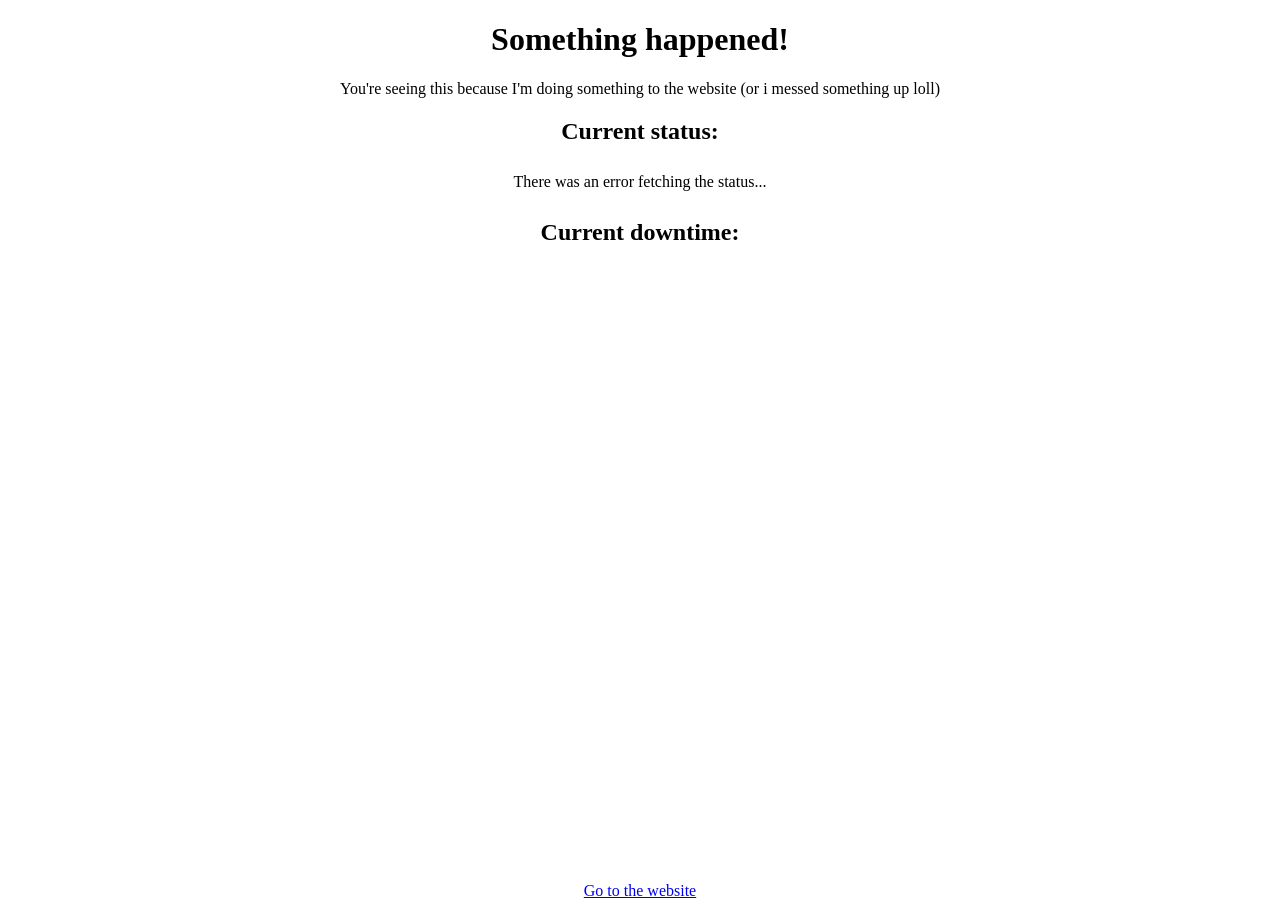
==== index.html @ 4a74aa9e "Update index.html" ====
<!DOCTYPE html>
<html>
<head>
	<meta charset="utf-8">
	<meta name="viewport" content="width=device-width, initial-scale=1">
	<title>Nlexxd - something happened</title>
	<link rel="icon" type="image/x-icon" href="/static-favicon.ico">
	<style>
		body {
			text-align: center;
		}

		#gif-container {
			max-width: 75vw;
		}
		#status {
			display: inline-block;
			padding: 8px 14px;
			size: 17px;
		}

		@keyframes recovered {
			from {
				background: #aaa5a5;
			}
			to {
				background: inherit;
			}
		}

		.recovered {
			animation: recovered 1s infinite;
		}
		a {
			vertical-align: bottom;
		}

		.footer {
			text-align: center;
			position: fixed;
			width: 100%;
			bottom: 0;
			left: 0;
		}
	</style>
</head>
<body>
	<h1>Something happened!</h1>
	<p>You're seeing this because I'm doing something to the website (or i messed something up loll)</p>
	<h2>Current status:</h2>
	<div id="status">Fetching status...</div>
	<h2 id="downtime-title">Current downtime:</h2>
	<p id="downtime"></p>
	<div id="gif-container"></div>
	<div class="footer">
		<a href="https://nlexxd.online">Go to the website</a>
	</div>


	<script>
		function updateTimer(started) {
			const start = new Date(started);

			setInterval(() => {
				const diff = Date.now() - start.getTime();

				const days = Math.floor(diff / 86400000);
				const hours = Math.floor(diff / 3600000) % 24;
				const minutes = Math.floor(diff / 60000) % 60;
				const seconds = Math.floor(diff / 1000) % 60;

				let parts = [];

				if (days > 0) {
					parts.push(`${days}d`);
				}

				if (days > 0 || hours > 0) {
					parts.push(`${hours}h`);
				}

				parts.push(`${minutes}m`);
				parts.push(`${seconds}s`);

				document.getElementById("downtime").textContent =
					parts.join(" ");
			}, 1000);
		}

		function serverBack() {
			let seconds = 5;

			document.body.classList.add("recovered");

			const timer = setInterval(() => {
				document.getElementById("status").textContent =
					`Server is back online! Redirecting in ${seconds}s...`;

				seconds--;

				if (seconds < 0) {
					clearInterval(timer);
					window.location.href = "https://nlexxd.online";
				}
			}, 1000);
		}

		let redirecting = false;

		async function checkServer() {
			if (redirecting) return;

			try {
				const response = await fetch(
					"https://nlexxd.online/health.txt?t=" + Date.now()
				);

				if (response.ok) {
					redirecting = true;
					serverBack();
				}
			} catch (err) {
				console.log("Server still offline");
			}
		}

		setInterval(checkServer, 10000);

		fetch(
			"https://gist.githubusercontent.com/nlexxd/06b4ec9b903e3a531a18d2c3280a9a63/raw/status.json"
		)
			.then(r => r.json())
			.then(data => {
				if (data.isdown) {
					updateTimer(data.downsince);
				} else {
					updateTimer(data.downsince);
					document.getElementById('downtime-title').textContent="Current Uptime:";
				}

				const status = document.getElementById("status");

				status.textContent = data.message;
				status.style.fontFamily = data.font;
				status.style.color = data.textColor;
				status.style.backgroundColor = data.bgColor;

				if (data.gif) {
					const img = document.createElement("img");


					img.src = "./" + data.gif;

					document
						.getElementById("gif-container")
						.appendChild(img);
				}
			})
			.catch(err => {
				console.error(err);

				document.getElementById("status").textContent =
					"There was an error fetching the status...";
			});
	</script>

</body>
</html>
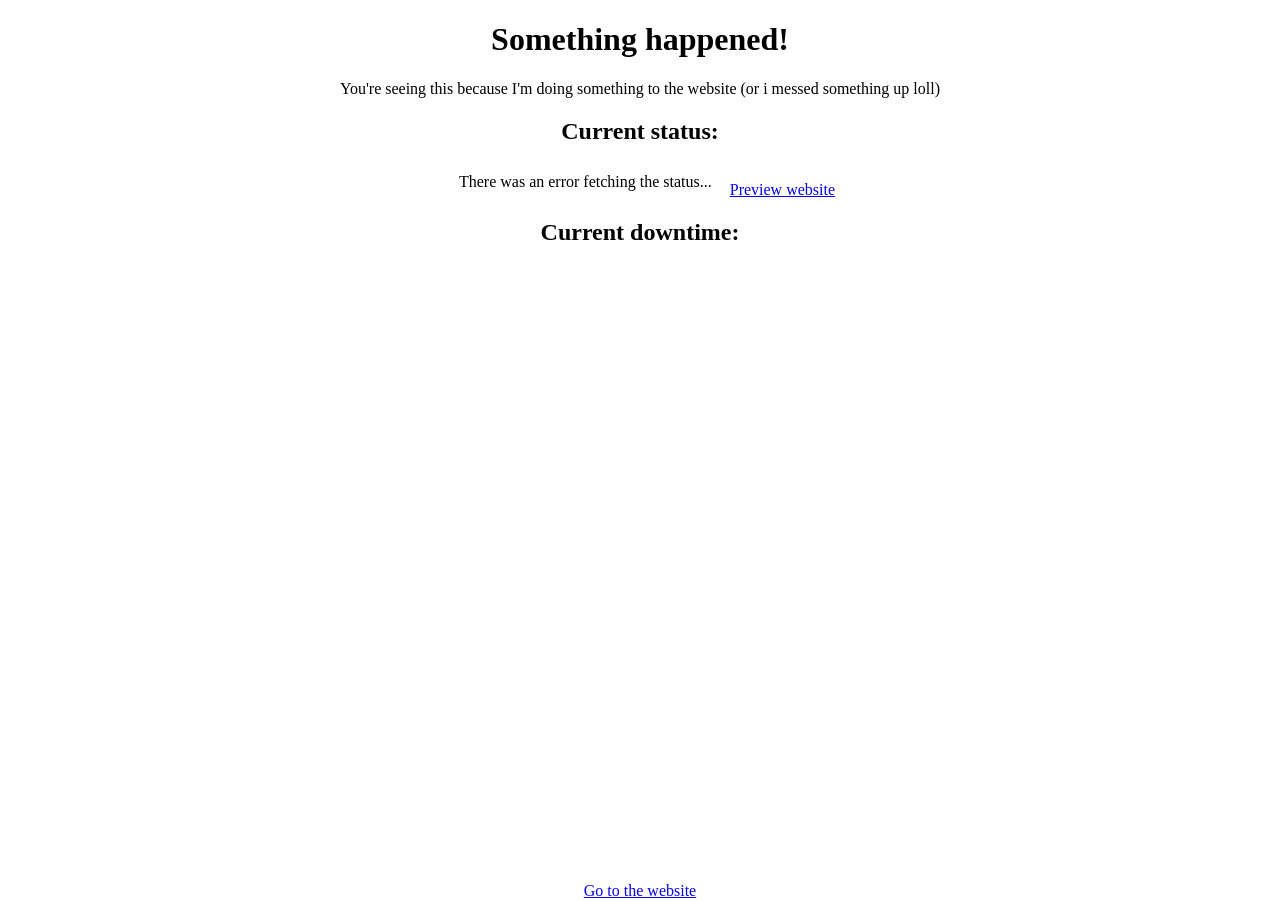
==== commit d0e3ee94: "Update index.html" ====
--- a/index.html
+++ b/index.html
@@ -6,12 +6,16 @@
 	<title>Nlexxd - something happened</title>
 	<link rel="icon" type="image/x-icon" href="/static-favicon.ico">
 	<style>
+		img {
+			max-width: 900px;
+		}
+		
 		body {
 			text-align: center;
 		}
-
-		#gif-container {
-			max-width: 75vw;
+		#gif {
+			max-width: 98vw;
+			height: auto;
 		}
 		#status {
 			display: inline-block;
@@ -49,9 +53,12 @@
 	<p>You're seeing this because I'm doing something to the website (or i messed something up loll)</p>
 	<h2>Current status:</h2>
 	<div id="status">Fetching status...</div>
+	<a href="/preview">Preview website</a>
 	<h2 id="downtime-title">Current downtime:</h2>
 	<p id="downtime"></p>
-	<div id="gif-container"></div>
+	<div id="gif-container">
+		<img id="gif" src="">
+	</div>
 	<div class="footer">
 		<a href="https://nlexxd.online">Go to the website</a>
 	</div>
@@ -144,17 +151,9 @@
 				status.style.fontFamily = data.font;
 				status.style.color = data.textColor;
 				status.style.backgroundColor = data.bgColor;
-
-				if (data.gif) {
-					const img = document.createElement("img");
-
-
-					img.src = "./" + data.gif;
-
-					document
-						.getElementById("gif-container")
-						.appendChild(img);
-				}
+				const gifSrc="./" + data.gif;
+				document.getElementById("gif").src=gifSrc;
+				
 			})
 			.catch(err => {
 				console.error(err);
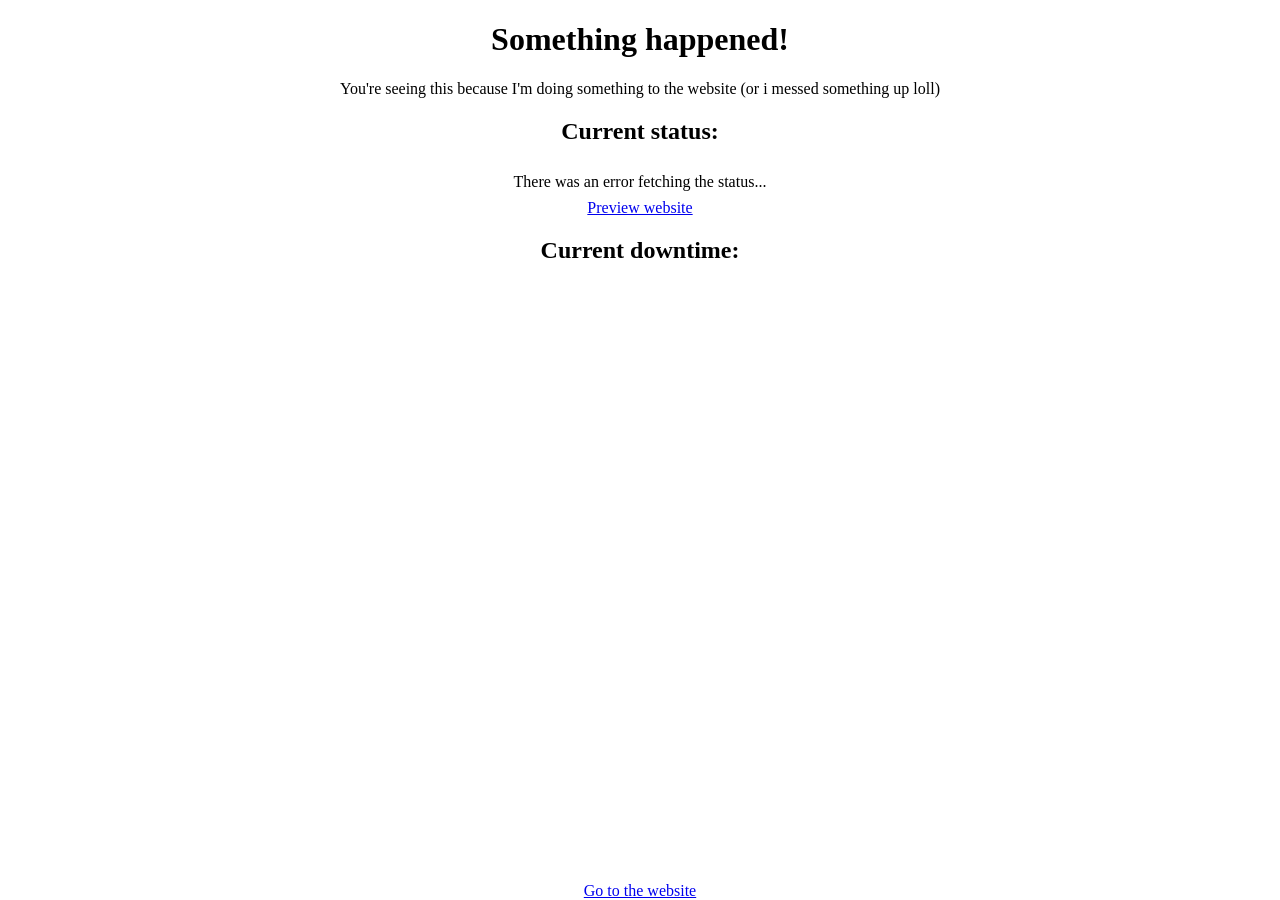
==== commit 7de74e62: "Update index.html" ====
--- a/index.html
+++ b/index.html
@@ -53,7 +53,9 @@
 	<p>You're seeing this because I'm doing something to the website (or i messed something up loll)</p>
 	<h2>Current status:</h2>
 	<div id="status">Fetching status...</div>
+	<br>
 	<a href="/preview">Preview website</a>
+	<br>
 	<h2 id="downtime-title">Current downtime:</h2>
 	<p id="downtime"></p>
 	<div id="gif-container">
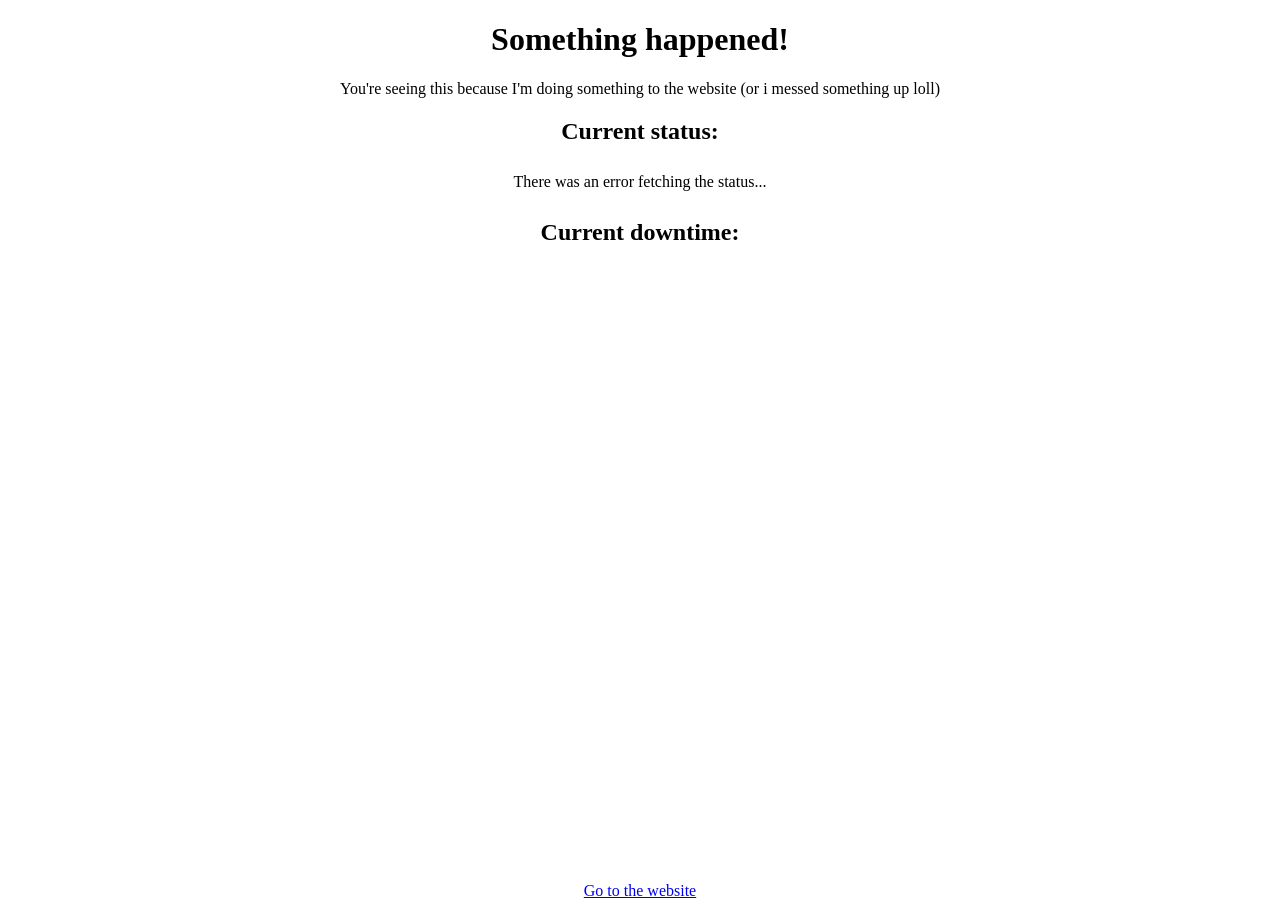
==== commit cb3a5fc7: "Update index.html" ====
--- a/index.html
+++ b/index.html
@@ -53,8 +53,6 @@
 	<p>You're seeing this because I'm doing something to the website (or i messed something up loll)</p>
 	<h2>Current status:</h2>
 	<div id="status">Fetching status...</div>
-	<br>
-	<a href="/preview">Preview website</a>
 	<br>
 	<h2 id="downtime-title">Current downtime:</h2>
 	<p id="downtime"></p>
